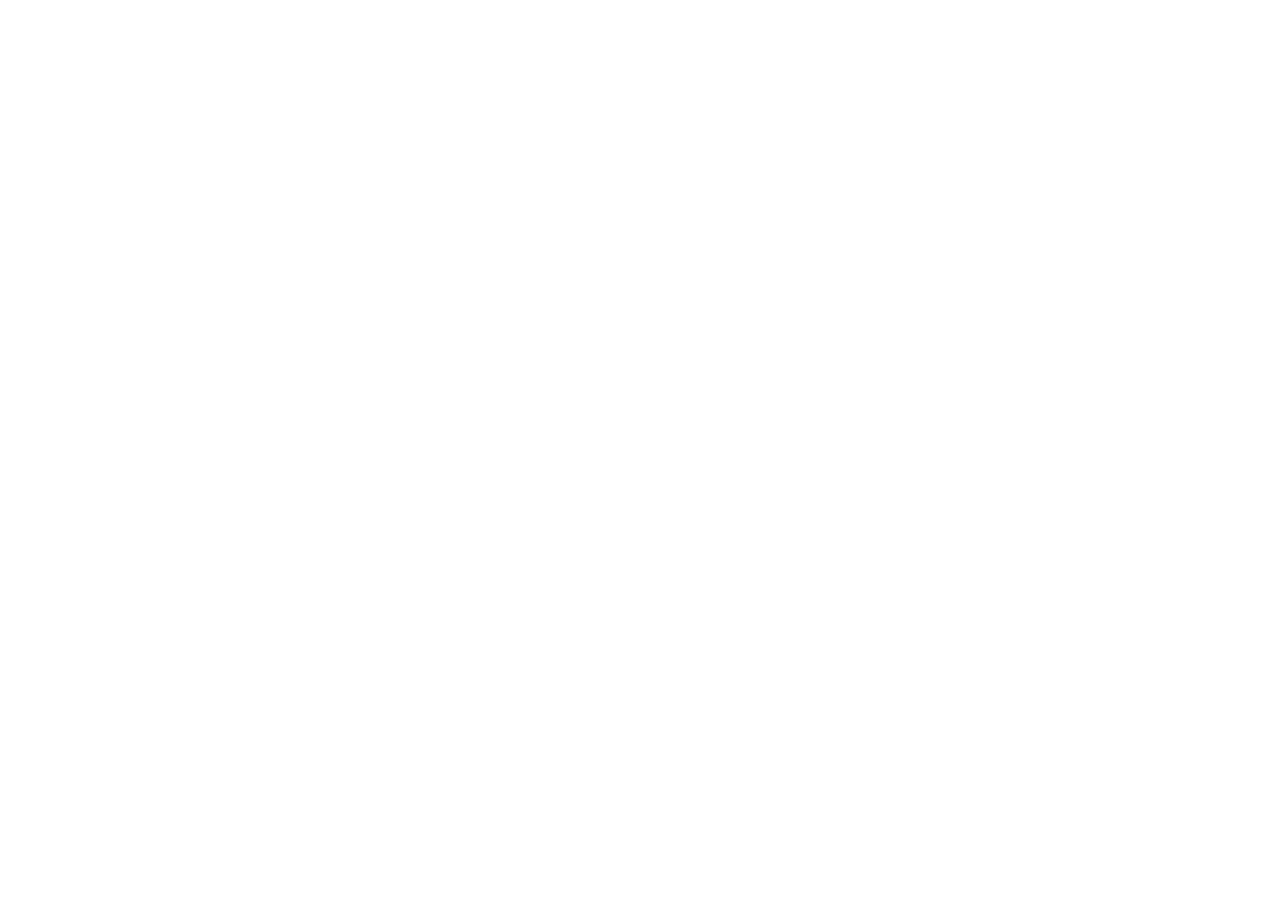
==== HTML_CSS/Tribute_Page/index.html @ 64aed3e3 "tribute page freecodecamp certification project" ====
<!DOCTYPE html>
<html lang="en">
<head>
  <meta charset="UTF-8">
  <meta name="viewport" content="width=device-width, initial-scale=1.0">
  <title>Document</title>
</head>
<body>
  <main id="main">

  </main>
</body>
</html>
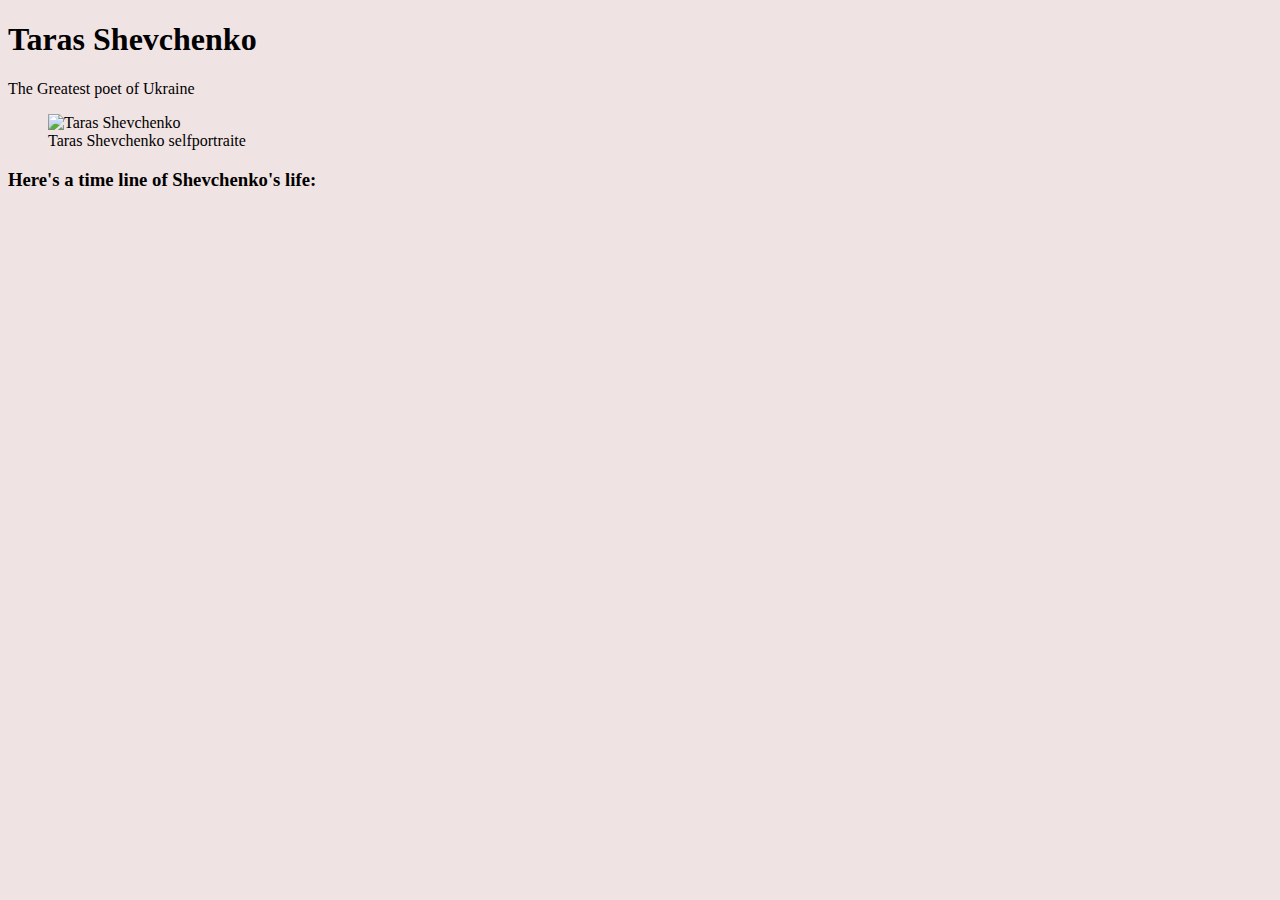
==== commit b725ed85: "add some css and basic html" ====
--- a/HTML_CSS/Tribute_Page/index.html
+++ b/HTML_CSS/Tribute_Page/index.html
@@ -1,13 +1,28 @@
 <!DOCTYPE html>
 <html lang="en">
-<head>
-  <meta charset="UTF-8">
-  <meta name="viewport" content="width=device-width, initial-scale=1.0">
-  <title>Document</title>
-</head>
-<body>
-  <main id="main">
-
-  </main>
-</body>
-</html>+  <head>
+    <meta charset="UTF-8" />
+    <meta name="viewport" content="width=device-width, initial-scale=1.0" />
+    <link rel="stylesheet" href="styles.css" />
+    <title>Taras Shevchenko</title>
+  </head>
+  <body>
+    <main id="main">
+      <h1 id="title">Taras Shevchenko</h1>
+      <p>The Greatest poet of Ukraine</p>
+      <figure id="img-div">
+        <img
+          id="image"
+          src="https://upload.wikimedia.org/wikipedia/commons/thumb/8/81/1843_-_Taras_Shevchenko_-_Avtoportret.jpg/190px-1843_-_Taras_Shevchenko_-_Avtoportret.jpg"
+          alt="Taras Shevchenko"
+        />
+        <figurecaption id="img-caption"
+          >Taras Shevchenko selfportraite</figurecaption
+        >
+      </figure>
+      <section id="tribute-info">
+        <h3 id="headline">Here's a time line of Shevchenko's life:</h3>
+      </section>
+    </main>
+  </body>
+</html>
--- a/HTML_CSS/Tribute_Page/styles.css
+++ b/HTML_CSS/Tribute_Page/styles.css
@@ -0,0 +1,11 @@
+html {
+  background-color: #f0e3e3;
+  font-size: 16px;
+}
+
+#image {
+  max-width: 100%;
+  height: auto;
+  display: block;
+  margin: 0 auto;
+}
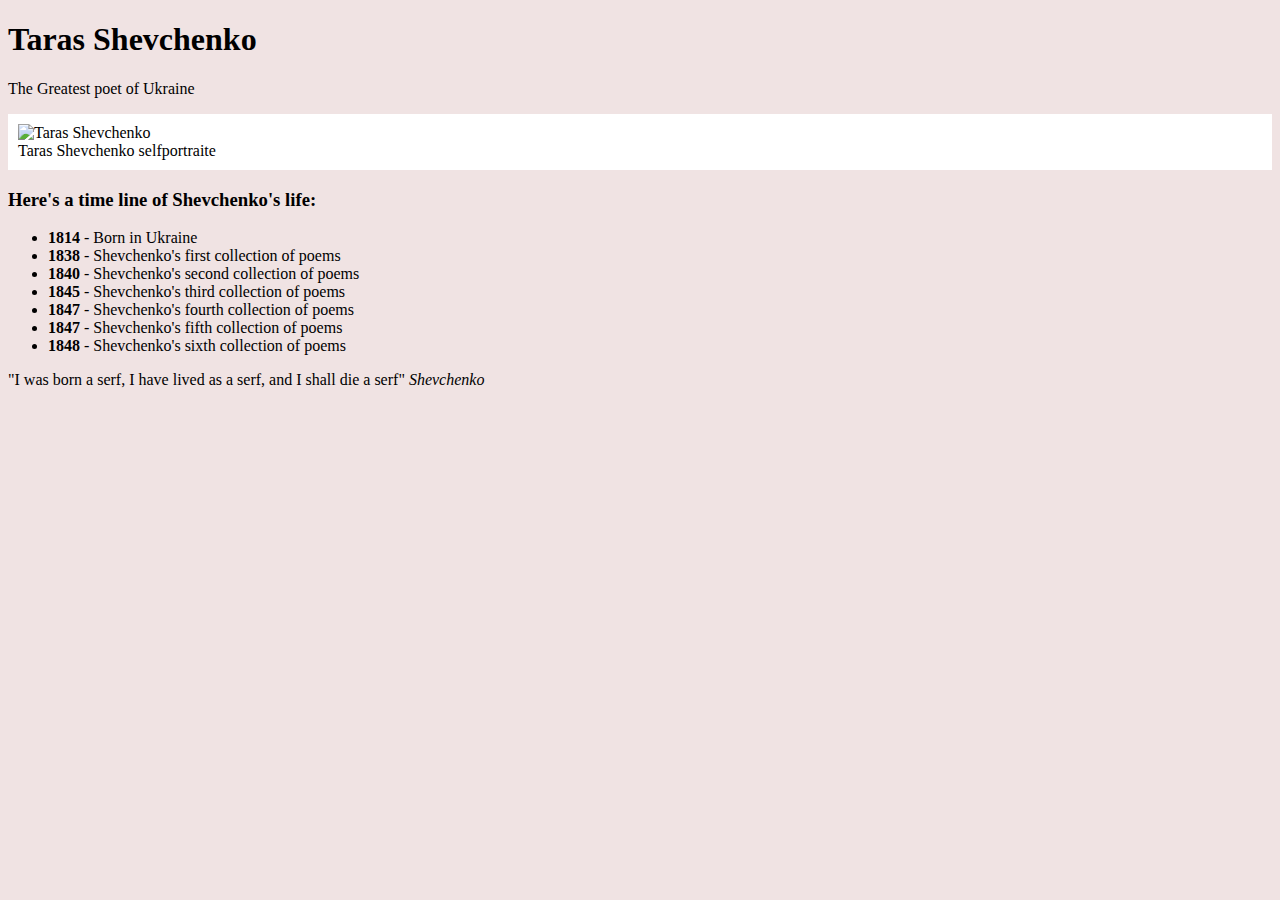
==== commit c3d01c0f: "work on tribute html and style" ====
--- a/HTML_CSS/Tribute_Page/index.html
+++ b/HTML_CSS/Tribute_Page/index.html
@@ -22,6 +22,21 @@
       </figure>
       <section id="tribute-info">
         <h3 id="headline">Here's a time line of Shevchenko's life:</h3>
+        <ul>
+          <li><strong>1814</strong> - Born in Ukraine</li>
+          <li><strong>1838</strong> - Shevchenko's first collection of poems</li> 
+          <li><strong>1840</strong> - Shevchenko's second collection of poems</li>
+          <li><strong>1845</strong> - Shevchenko's third collection of poems</li>
+          <li><strong>1847</strong> - Shevchenko's fourth collection of poems</li>
+          <li><strong>1847</strong> - Shevchenko's fifth collection of poems</li>
+          <li><strong>1848</strong> - Shevchenko's sixth collection of poems</li>
+
+
+        </ul>
+        <blackquote
+          >"I was born a serf, I have lived as a serf, and I shall die a serf"
+          <cite>Shevchenko</cite>
+        </blackquote>
       </section>
     </main>
   </body>
--- a/HTML_CSS/Tribute_Page/styles.css
+++ b/HTML_CSS/Tribute_Page/styles.css
@@ -9,3 +9,10 @@
   display: block;
   margin: 0 auto;
 }
+
+#img-div {
+  background: white;
+  padding: 10px;
+  margin: 0;
+}
+
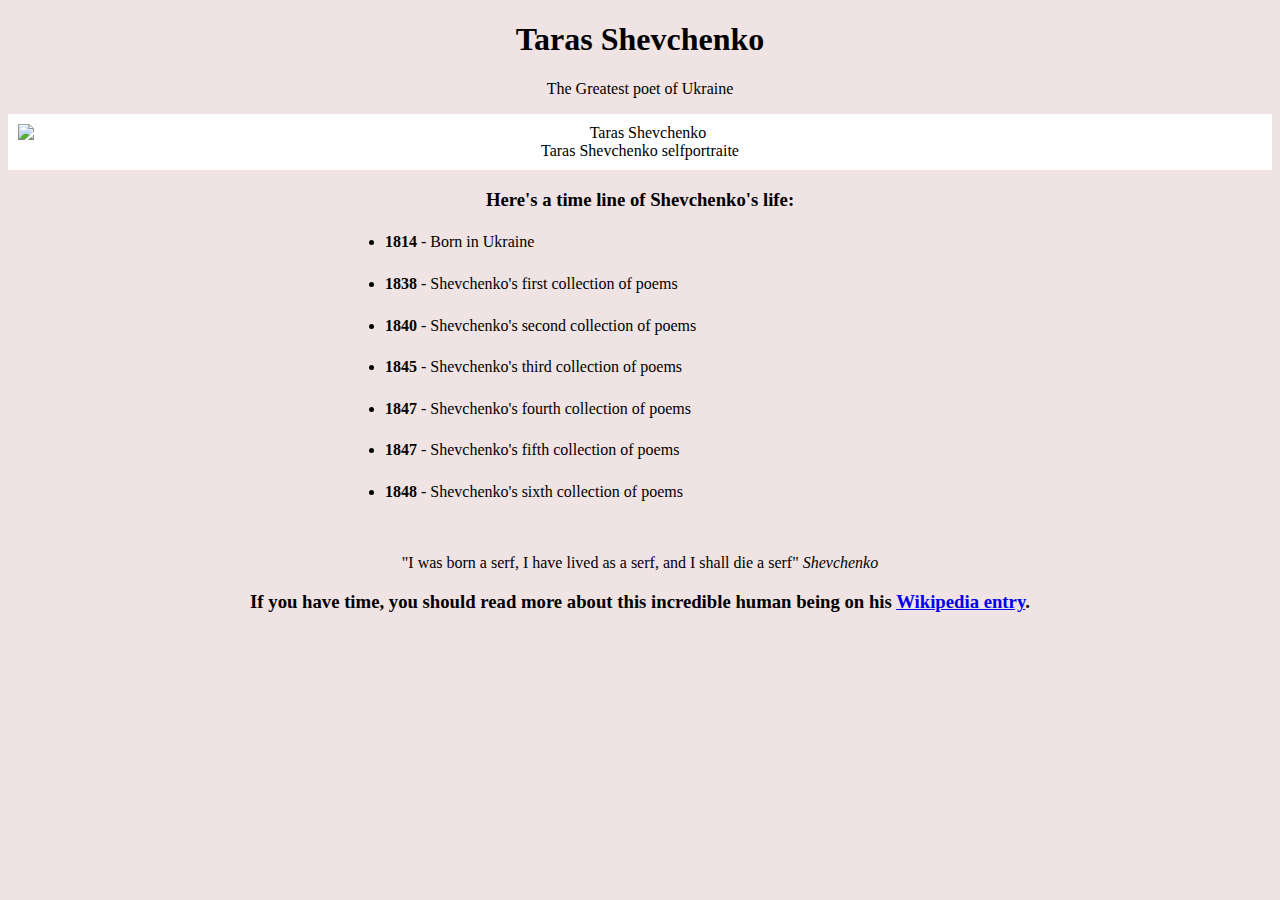
==== commit 779a9ba9: "finish tribute page freecodecamp certification project" ====
--- a/HTML_CSS/Tribute_Page/index.html
+++ b/HTML_CSS/Tribute_Page/index.html
@@ -16,8 +16,8 @@
           src="https://upload.wikimedia.org/wikipedia/commons/thumb/8/81/1843_-_Taras_Shevchenko_-_Avtoportret.jpg/190px-1843_-_Taras_Shevchenko_-_Avtoportret.jpg"
           alt="Taras Shevchenko"
         />
-        <figurecaption id="img-caption"
-          >Taras Shevchenko selfportraite</figurecaption
+        <figcaption id="img-caption"
+          >Taras Shevchenko selfportraite</figcaption
         >
       </figure>
       <section id="tribute-info">
@@ -37,6 +37,11 @@
           >"I was born a serf, I have lived as a serf, and I shall die a serf"
           <cite>Shevchenko</cite>
         </blackquote>
+        <h3>
+          If you have time, you should read more about this incredible human
+          being on his
+          <a id="tribute-link" href="https://uk.wikipedia.org/wiki/%D0%A8%D0%B5%D0%B2%D1%87%D0%B5%D0%BD%D0%BA%D0%BE_%D0%A2%D0%B0%D1%80%D0%B0%D1%81_%D0%93%D1%80%D0%B8%D0%B3%D0%BE%D1%80%D0%BE%D0%B2%D0%B8%D1%87#%D0%92%D0%B8%D0%B4%D0%B0%D0%BD%D0%BD%D1%8F_%D1%82%D0%B2%D0%BE%D1%80%D1%96%D0%B2" target="_blank">Wikipedia entry</a>.
+        </h3>
       </section>
     </main>
   </body>
--- a/HTML_CSS/Tribute_Page/styles.css
+++ b/HTML_CSS/Tribute_Page/styles.css
@@ -1,6 +1,7 @@
 html {
   background-color: #f0e3e3;
   font-size: 16px;
+  text-align: center;
 }
 
 #image {
@@ -16,3 +17,20 @@
   margin: 0;
 }
 
+ul {
+  max-width: 550px;
+  margin: 0 auto 50px auto;
+  text-align: left;
+  line-height: 1.6;
+}
+
+li {
+  margin: 16px 0;
+}
+
+blockquote {
+  font-style: italic;
+  max-width: 545px;
+  margin: 0 auto 50px auto;
+  text-align: left;
+}
